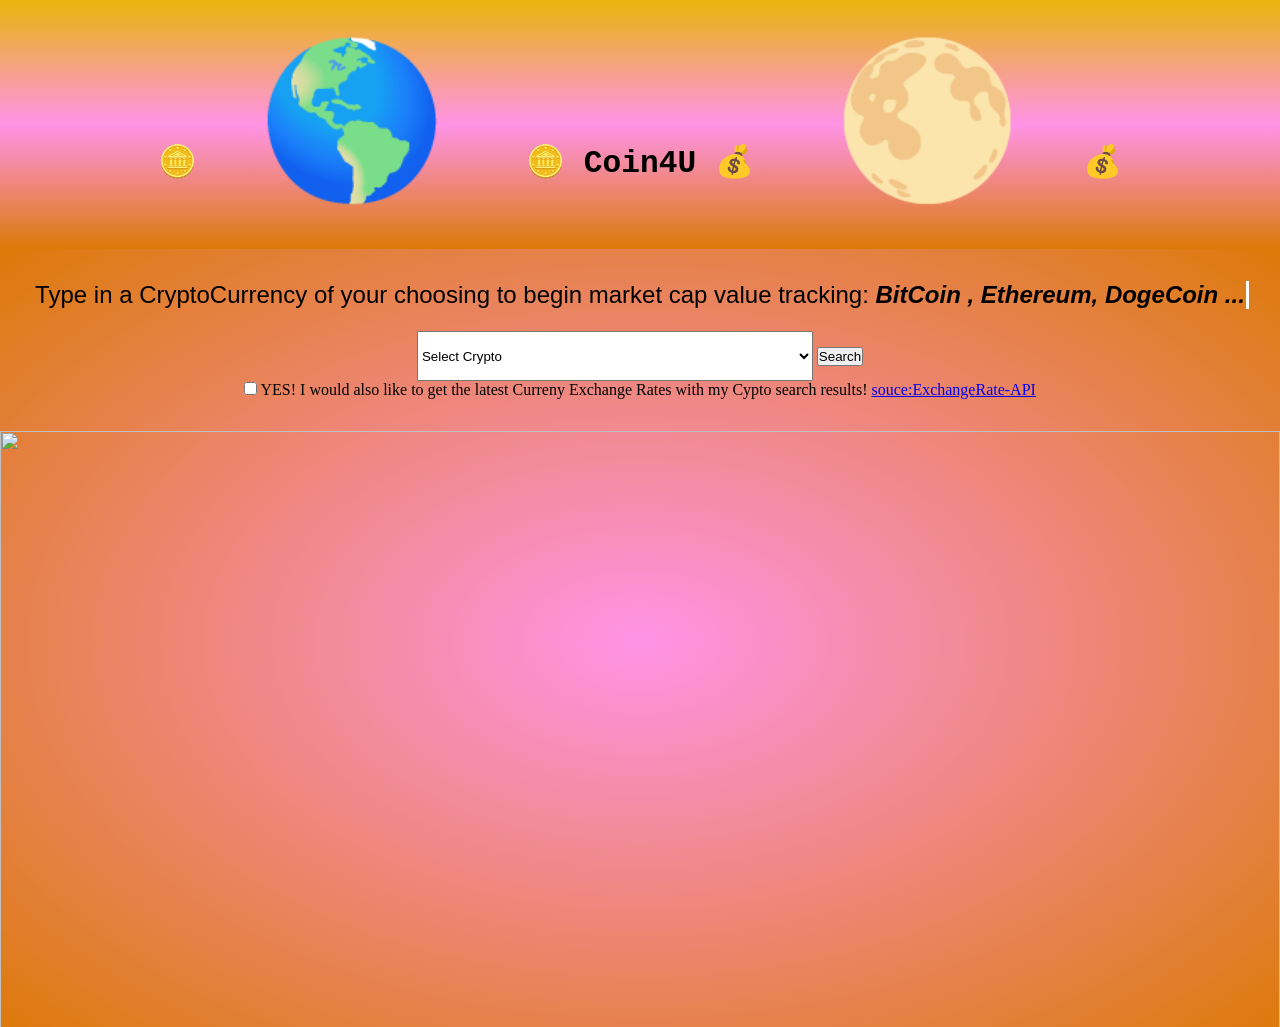
==== homepage.html @ a17f255c "merge Aleena" ====
<!DOCTYPE html>
<html lang="en">
<head>
    <meta charset="UTF-8">
    <meta http-equiv="X-UA-Compatible" content="IE=edge">
    <meta name="viewport" content="width=device-width, initial-scale=1.0">
    <script src="https://ajax.googleapis.com/ajax/libs/jquery/3.6.0/jquery.min.js"></script>
    <title>Coin4U</title>
    <!-- JQuery linked to html -->
    <script src="https://ajax.googleapis.com/ajax/libs/jquery/3.6.0/jquery.min.js"></script>
    <!-- CSS framework Bulma linked -->
    <link rel="stylesheet" href="https://cdnjs.cloudflare.com/ajax/libs/bulma/0.7.1/css/bulma.min.css" type="stylesheet">
    <!-- CSS stylesheet linked -->
    <link rel="stylesheet" href="Develop/stylesheet.css">
    <!-- Select2 CSS --> 
    <link href="https://cdn.jsdelivr.net/npm/select2@4.1.0-beta.1/dist/css/select2.min.css" rel="stylesheet" /> 

    <!-- jQuery --> <script src="https://ajax.googleapis.com/ajax/libs/jquery/3.5.1/jquery.min.js"></script> 

    <!-- Select2 JS --> 
    <script src="https://cdn.jsdelivr.net/npm/select2@4.1.0-beta.1/dist/js/select2.min.js"></script>
</head>
    <body>
        <header class="header h1">
            <h1>
                🪙<span class="emoji earth" role="img" aria-label="earth rotating"></span>
                🪙 Coin4U 💰
                <span class="emoji moon" role="img" aria-label="moon phases"></span>💰
            </h1>
        </header>
        <section class="main">
            <div class = "field">
                <div class = "type-container">
                    <div class = "type-writer"> 
                    Type in a CryptoCurrency of your choosing to begin market cap value tracking: <i class = "i">BitCoin , Ethereum, DogeCoin ...</i> 
                    </div>
                </div>
                    <br>
                    <br>
                <div class = "control">
                    <select class = "input" id="selUser" type = "text" >
                        <option value = 0> Select Crypto</option>
                        <option value = 1>Bitcoin</option>
                        <option value = 2>Ethereum</option>
                        <option value = 3>Tether</option>
                        <option vlalue = 4>USD Coin</option>
                        <option vlalue = 5>BNB</option>
                        <option vlalue = 6>XRP</option>
                        <option vlalue = 7>Binance USD</option>
                        <option value = 8>Solana</option>
                        <option value = 9>Dogecoin</option>
                        <option value = 10>Polkadot</option>
                    </select>
                    <!-- <a hrefs="userpage.html"> -->
                    <input type = 'button' value = 'Search' id="but_read">
                    <!-- </a> -->
                    <br/>
                    <div id ='result'></div>
                    <div class = "checkbox">
                        <input type = "checkbox">
                            YES! I would also like to get the latest Curreny Exchange Rates with my Cypto search results! <a href = "https://www.exchangerate-api.com/" target="_blank">souce:ExchangeRate-API</a>
                    </div>
                     

                </div>
                <br>
                <!-- submitBtn commented out -->
                <!-- <div id = "submitBtn">
                    <button class = "button is-link" type="button">Submit</button>
                </div> -->
            </div>
            <!-- animated gif added to style homepage -->
            <div id="gif-embed">
                <img src="https://media3.giphy.com/media/k4n9RZ6c9Gc3eOvBKc/giphy.gif?cid=6c09b952dfae87064841b17b5269c14b4a24a4bb3895bf42&amp;rid=giphy.gif&amp;ct=g" height="600px" width="100%">
            </div>
        </section>
        <!-- user search results can be displayed immediately after the Search Bar /main section -->
        <section class ="results">
            <!-- parent container of Crypto API Results -->
            <!-- <div class="searchResults">
                <div class="displayResults">
                    Chosen CryptoCurrency with Accepted Response Parameters Displayed Here!
                    <div id= "cryptoResult-1">
                        <h2 id="cryptoName"> Terra Classic LUNC </h2>
                        <h5 id="cryptoPrice"> Price </h5>
                        <h5 id="crypto24Hr"> 24 Hours </h5>
                        <h5 id="crypto7Days"> 7 Days </h5>
                        <h5 id="crypto30Days"> 30 Days </h5>
                        <h5 id="cryptoMarketCap"> Market Cap </h5>
                    </div>
                </div>
            </div>
            <div class="searchResults">
                <div class="displayResults">
                    Chosen CryptoCurrency with Accepted Response Parameters Displayed Here!
                    <div id= "cryptoResult-2">
                        <h2 id="cryptoName"> Optimism OP </h2>
                        <h5 id="cryptoPrice"> Price </h5>
                        <h5 id="crypto1Hr"> 1 Hour </h5>
                        <h5 id="crypto24Hr"> 24 Hours </h5>
                        <h5 id="crypto7Days"> 7 Days </h5>
                        <h5 id="crypto30Days"> 30 Days </h5>
                        <h5 id="cryptoMarketCap"> Market Cap </h5>
                    </div>
                </div>
            </div>
            <div class="searchResults">
                <div class="displayResults">
                    Chosen CryptoCurrency with Accepted Response Parameters Displayed Here!
                    <div id= "cryptoResult-3">
                        <h2 id="cryptoName"> PancakeSwap CAKE </h2>
                        <h5 id="cryptoPrice"> Price </h5>
                        <h5 id="crypto24Hr"> 24 Hours </h5>
                        <h5 id="crypto7Days"> 7 Days </h5>
                        <h5 id="crypto30Days"> 30 Days </h5>
                        <h5 id="cryptoMarketCap"> Market Cap </h5>
                    </div>
                </div>
            </div>
            <div class="searchResults">
                <div class="displayResults">
                    Chosen CryptoCurrency with Accepted Response Parameters Displayed Here!
                    <div id= "cryptoResult-4">
                        <h2 id="cryptoName"> STEPN GMT </h2>
                        <h5 id="cryptoPrice"> Price </h5>
                        <h5 id="crypto24Hr"> 24 Hours </h5>
                        <h5 id="crypto7Days"> 7 Days </h5>
                        <h5 id="crypto30Days"> 30 Days </h5>
                        <h5 id="cryptoMarketCap"> Market Cap </h5>
                    </div>
                </div>
            </div>
            <div class="searchResults">
                <div class="displayResults">
                    Chosen CryptoCurrency with Accepted Response Parameters Displayed Here!
                    <div id= "cryptoResult-5">
                        <h2 id="cryptoName"> Ren REN </h2>
                        <h5 id="cryptoPrice"> Price </h5>
                        <h5 id="crypto24Hr"> 24 Hours </h5>
                        <h5 id="crypto7Days"> 7 Days </h5>
                        <h5 id="crypto30Days"> 30 Days </h5>
                        <h5 id="cryptoMarketCap"> Market Cap </h5>
                    </div>
                </div>
            </div>
            <div class="searchResults">
                <div class="displayResults">
                    Chosen CryptoCurrency with Accepted Response Parameters Displayed Here!
                    <div id= "cryptoResult-6">
                        <h2 id="cryptoName"> ApeCoin APE </h2>
                        <h5 id="cryptoPrice"> Price </h5>
                        <h5 id="crypto24Hr"> 24 Hours </h5>
                        <h5 id="crypto7Days"> 7 Days </h5>
                        <h5 id="crypto30Days"> 30 Days </h5>
                        <h5 id="cryptoMarketCap"> Market Cap </h5>
                    </div>
                </div>
            </div>
            <div class="searchResults">
                <div class="displayResults">
                    Chosen CryptoCurrency with Accepted Response Parameters Displayed Here!
                    <div id= "cryptoResult-7">
                        <h2 id="cryptoName"> Ultra UOS </h2>
                        <h5 id="cryptoPrice"> Price </h5>
                        <h5 id="crypto24Hr"> 24 Hours </h5>
                        <h5 id="crypto7Days"> 7 Days </h5>
                        <h5 id="crypto30Days"> 30 Days </h5>
                        <h5 id="cryptoMarketCap"> Market Cap </h5>
                    </div>
                </div>
            </div>
            <div class="searchResults">
                <div class="displayResults">
                    Chosen CryptoCurrency with Accepted Response Parameters Displayed Here!
                    <div id= "cryptoResult-8">
                        <h2 id="cryptoName"> Lisk LSK </h2>
                        <h5 id="cryptoPrice"> Price </h5>
                        <h5 id="crypto24Hr"> 24 Hours </h5>
                        <h5 id="crypto7Days"> 7 Days </h5>
                        <h5 id="crypto30Days"> 30 Days </h5>
                        <h5 id="cryptoMarketCap"> Market Cap </h5>
                    </div>
                </div>
            </div> -->
        </section>
    </body>
        <script src="./Develop/homepage.js"></script>
        <!-- <script src="./Develop/fetch.js"></script> -->
</html>
---- Develop/stylesheet.css ----
* {
    padding: 0;
    margin: 0;
    scroll-behavior: smooth;
}

body {
    display: flex;
    flex-wrap: wrap;
    flex-direction: column;
    justify-content: center;
}

.header {
    background-image: linear-gradient(rgb(233, 181, 12), rgb(255, 147, 230), rgb(220, 122, 9));
    justify-content: center;

}

.i {
    font-weight: bolder;
    font-style: italic;
    font-family:-apple-system, BlinkMacSystemFont, 'Segoe UI', Roboto, Oxygen, Ubuntu, Cantarell, 'Open Sans', 'Helvetica Neue', sans-serif;
    font-stretch: expanded;
}

.h1 {
    text-align: center;
    padding: 2rem;
    font-size: larger;
    font-stretch: ultra-expanded;
    font-family: monospace;
}

/* gif animation img */
#git-embed {
    align-items: center;
    justify-content: center;
}

.main {
    background-image: repeating-radial-gradient(rgb(255, 147, 230), rgb(220, 122, 9));
}

.results {
    display: flex;
    flex: wrap;
    flex-wrap: wrap;
    flex-direction: row;
}

.searchResults {
    background-image: linear-gradient(rgb(146, 206, 15),  rgb(225, 206, 221), rgb(254, 172, 9));
    justify-content: center;
    margin: 2rem;
    padding: 2rem;
    width: 300px;
    height: 300px;
}

.displayResults {
    justify-content: center;
    text-align: center;
}

.main .field {
    justify-content: center;
    text-align: center;
    padding: 2rem;
}

.input {
    justify-content: center;
    height: 50px;
    width: 50%;
}

.checkbox:hover {
    transform: scale(1.2);
    transition: 2s;
}

#submitBtn {
    padding: 2rem;
}   

#submitBtn:hover {
    transform: scale(2);
    transition: 2s;
}

/* https://www.sitepoint.com/css-typewriter-effect/ */
/* first make text hidden until reveal by type out animation */
.type-writer {
    overflow: hidden;
    border-right: .15em solid white;
    white-space: nowrap;
    font-size: 1.5rem;
    font-family: -apple-system, BlinkMacSystemFont, 'Segoe UI', Roboto, Oxygen, Ubuntu, Cantarell, 'Open Sans', 'Helvetica Neue', sans-serif;
    width: 0;
    animation: typing 6s steps(100, end) forwards;
}

/* stop cursor by the end of type */
.type-container {
    display: inline-block;
}

/* type-out animation letter by letter */
@keyframes typing {
    from {width: 0}
    to {width: 100%}
}

/* https://codepen.io/GeorgePark/pen/aazBGj */

.emoji {
    font-size: calc(100px + 4vw);
    min-width: 1.4em;
    margin: 0.3em 0.4em;
    text-align: center;
}


.earth::after {
    content: '🌎';
    --emoji-1: '🌍';
    --emoji-2: '🌏';
    animation-name: threeFrames;
    animation-duration: 10s;
}
    
    @keyframes twoFrames {
        50% {
            content: var(--emoji);
        }
    }

    @keyframes threeFrames {
        33.333% {
            content: var(--emoji-1);
        }

        66.666% {
            content: var(--emoji-2);
        }
    }



.moon::after {
    content: '🌕';
    animation-name: moon;
    animation-duration: 10s;
}
    @keyframes moon {
        12.5% {
            content: '🌖';
        }

        25% {
            content: '🌗';
        }

        37.5% {
            content: '🌘 ';
        }

        50% {
            content: '🌑';
        }

        62.5% {
            content: '🌒';
        }

        75% {
            content: '🌓';
        }

        87.5% {
            content: '🌔';
        }
}

/* responsive to one column layout for 800px viewport */
@media (max-width: 800px) {
    .body {
        flex: 100%;
    }
}

.control {
    position: relative;
    display: inline-block;
}
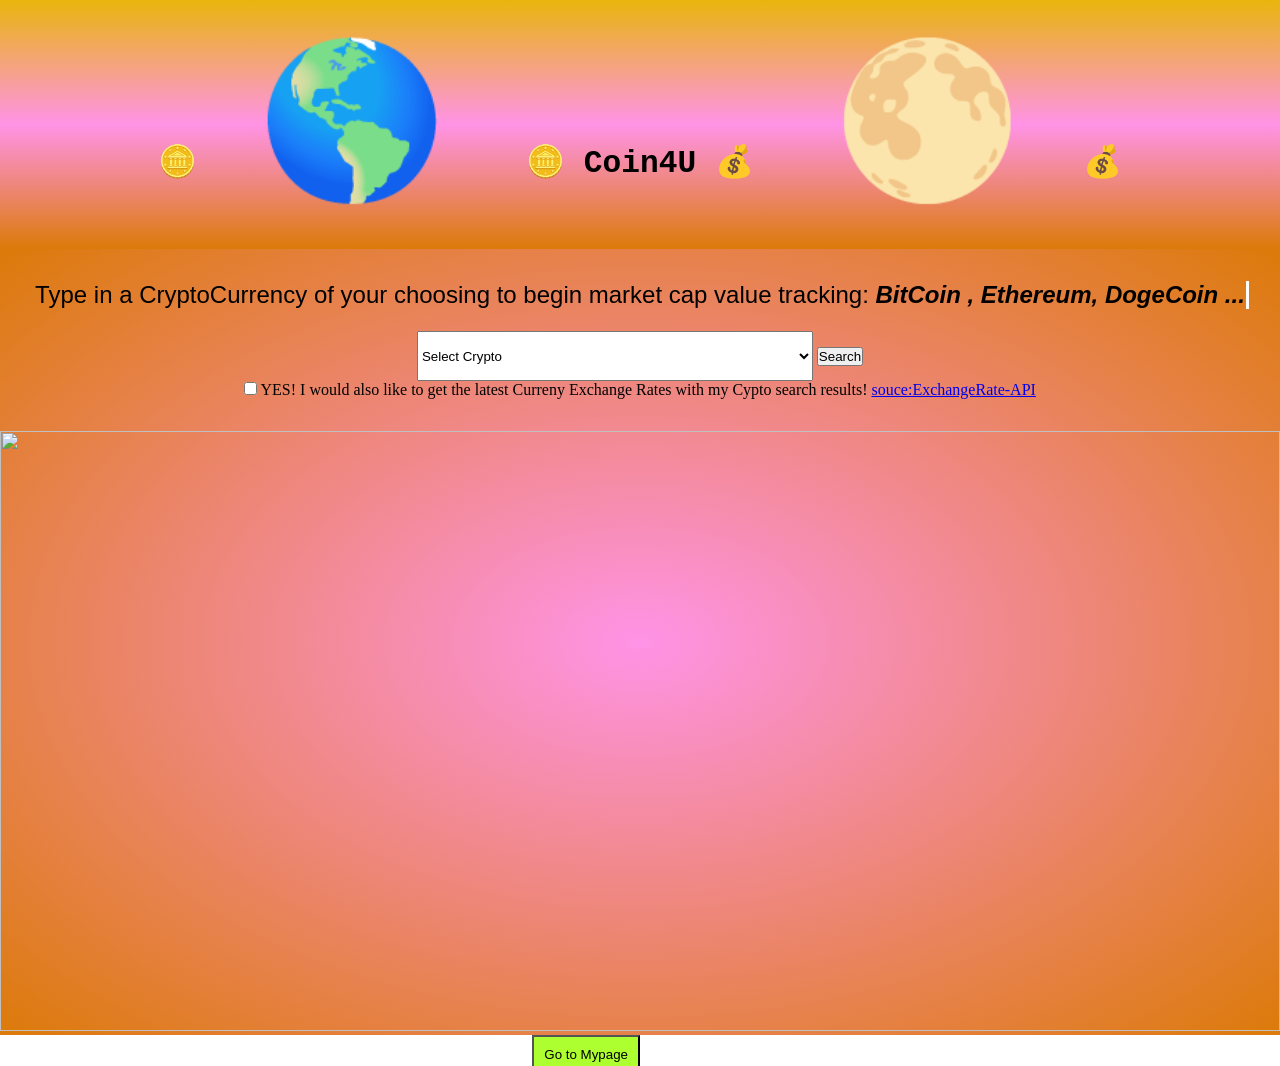
==== commit 91c60791: "adding a button linking to the userpages and it prevents overlapping results" ====
--- a/homepage.html
+++ b/homepage.html
@@ -51,9 +51,8 @@
                         <option value = 9>Dogecoin</option>
                         <option value = 10>Polkadot</option>
                     </select>
-                    <!-- <a hrefs="userpage.html"> -->
                     <input type = 'button' value = 'Search' id="but_read">
-                    <!-- </a> -->
+                    
                     <br/>
                     <div id ='result'></div>
                     <div class = "checkbox">
@@ -183,6 +182,9 @@
                 </div>
             </div> -->
         </section>
+        <form action="userpage.html">
+            <input type ='submit' value = "Go to Mypage" id ="mypageBtn">
+        </form>
     </body>
         <script src="./Develop/homepage.js"></script>
         <!-- <script src="./Develop/fetch.js"></script> -->
--- a/Develop/stylesheet.css
+++ b/Develop/stylesheet.css
@@ -89,6 +89,13 @@
     transition: 2s;
 }
 
+#mypageBtn {
+    background-color: greenyellow;
+    position:absolute;
+    right: 50%;
+    padding: 10px;
+}
+ 
 /* https://www.sitepoint.com/css-typewriter-effect/ */
 /* first make text hidden until reveal by type out animation */
 .type-writer {
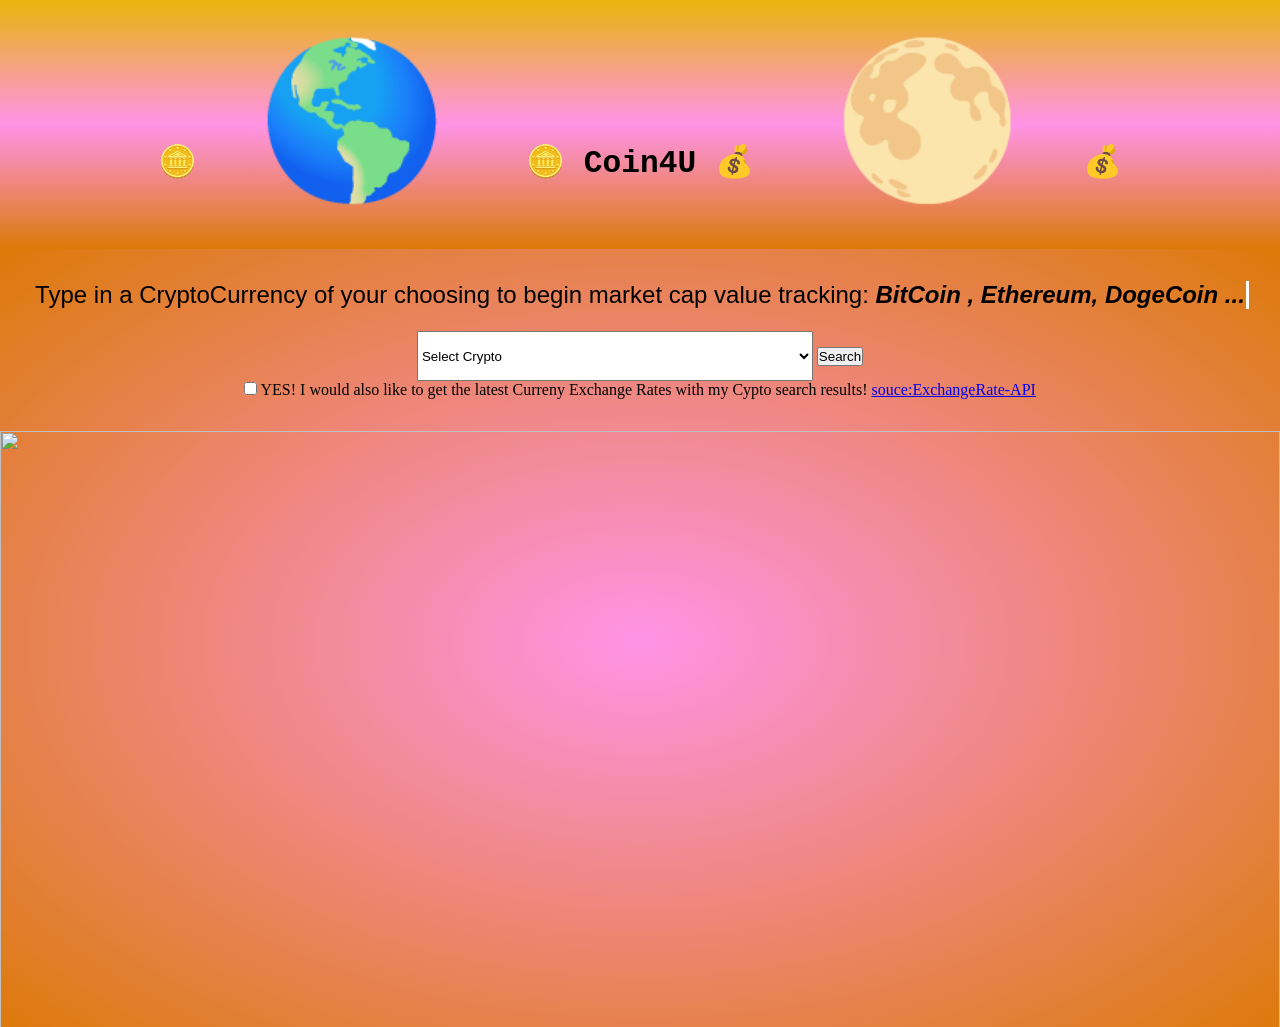
==== commit 03ec94f7: "hover style" ====
--- a/homepage.html
+++ b/homepage.html
@@ -51,8 +51,9 @@
                         <option value = 9>Dogecoin</option>
                         <option value = 10>Polkadot</option>
                     </select>
+                    <!-- <a href="userpage.html"> -->
                     <input type = 'button' value = 'Search' id="but_read">
-                    
+                    <!-- </a> -->
                     <br/>
                     <div id ='result'></div>
                     <div class = "checkbox">
@@ -182,9 +183,6 @@
                 </div>
             </div> -->
         </section>
-        <form action="userpage.html">
-            <input type ='submit' value = "Go to Mypage" id ="mypageBtn">
-        </form>
     </body>
         <script src="./Develop/homepage.js"></script>
         <!-- <script src="./Develop/fetch.js"></script> -->
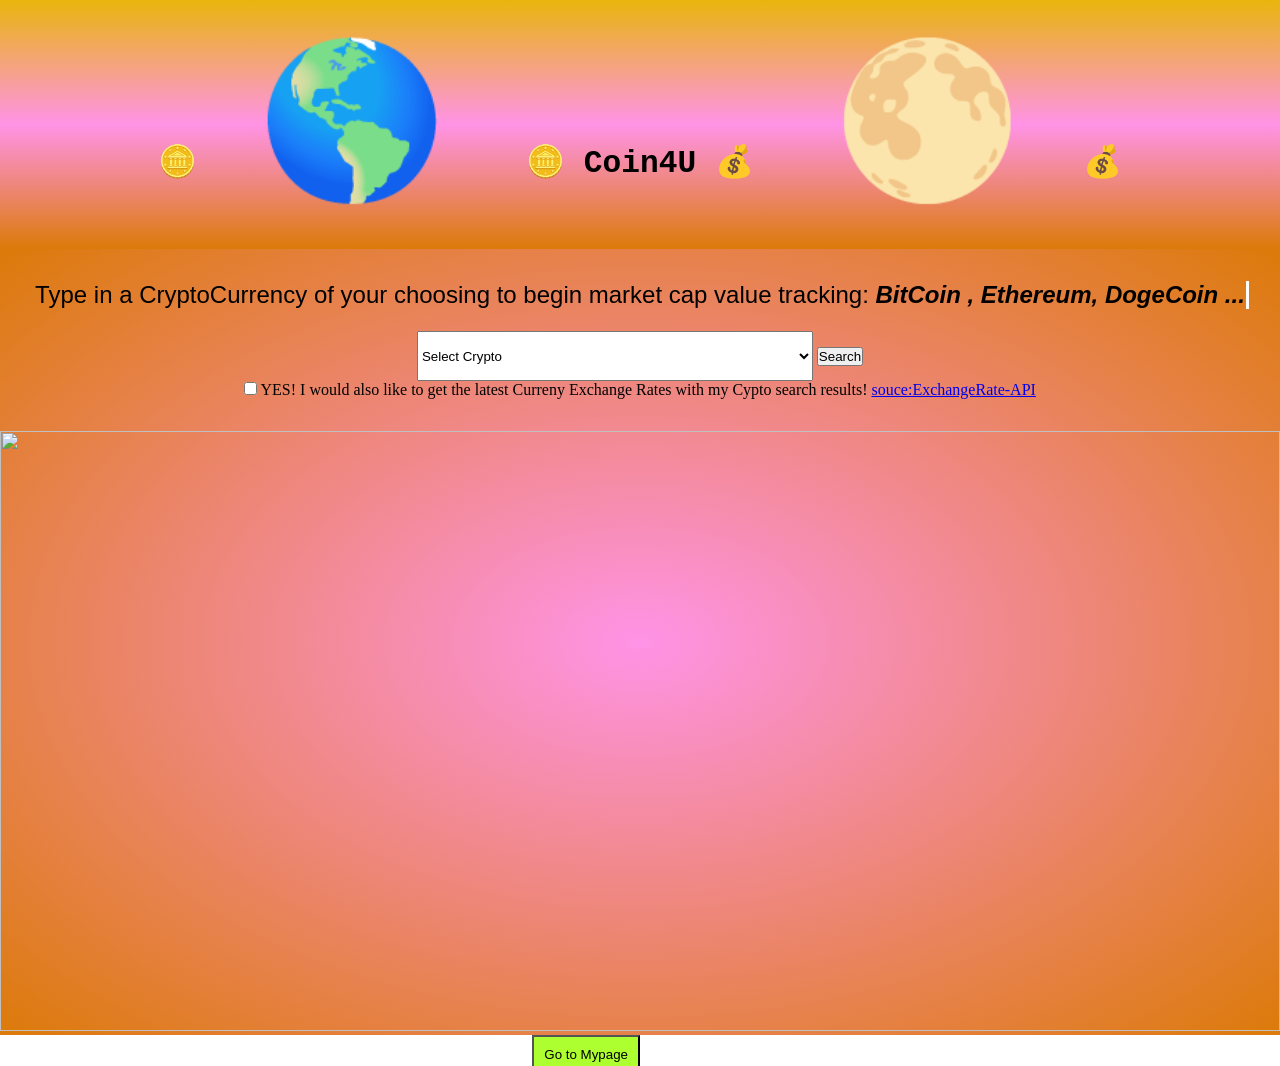
==== commit 72145429: "Merge branch 'main' of https://github.com/seheon013/Coin4U" ====
--- a/homepage.html
+++ b/homepage.html
@@ -51,7 +51,7 @@
                         <option value = 9>Dogecoin</option>
                         <option value = 10>Polkadot</option>
                     </select>
-                    <!-- <a href="userpage.html"> -->
+                    <!-- <a hrefs="userpage.html"> -->
                     <input type = 'button' value = 'Search' id="but_read">
                     <!-- </a> -->
                     <br/>
@@ -183,6 +183,9 @@
                 </div>
             </div> -->
         </section>
+        <form action="userpage.html">
+            <input type ='submit' value = "Go to Mypage" id ="mypageBtn">
+        </form>
     </body>
         <script src="./Develop/homepage.js"></script>
         <!-- <script src="./Develop/fetch.js"></script> -->
--- a/Develop/stylesheet.css
+++ b/Develop/stylesheet.css
@@ -61,6 +61,11 @@
 .displayResults {
     justify-content: center;
     text-align: center;
+    padding: 10px;
+}
+
+#cryptoName, #cryptoPrice, #crypto1Hr, #crypto24Hr, #crypto7Days, #cryptoMarketCap {
+    padding: 15px;
 }
 
 .main .field {
@@ -191,9 +196,27 @@
 }
 
 /* responsive to one column layout for 800px viewport */
-@media (max-width: 800px) {
+@media screen and (max-width: 800px) {
     .body {
-        flex: 100%;
+        flex-shrink: 50%;
+        font-size: 1rem;
+    }
+    .field {
+        flex-wrap: wrap;
+    }
+    .header {
+        font-size: 1rem;
+    }
+    .type-writer {
+        font-size: 1rem;
+    }
+    .control {
+        width: 50%;
+        padding-right: 2rem;
+    }
+    #gif-embed {
+        width: 80%;
+        padding: 1rem;
     }
 }
 
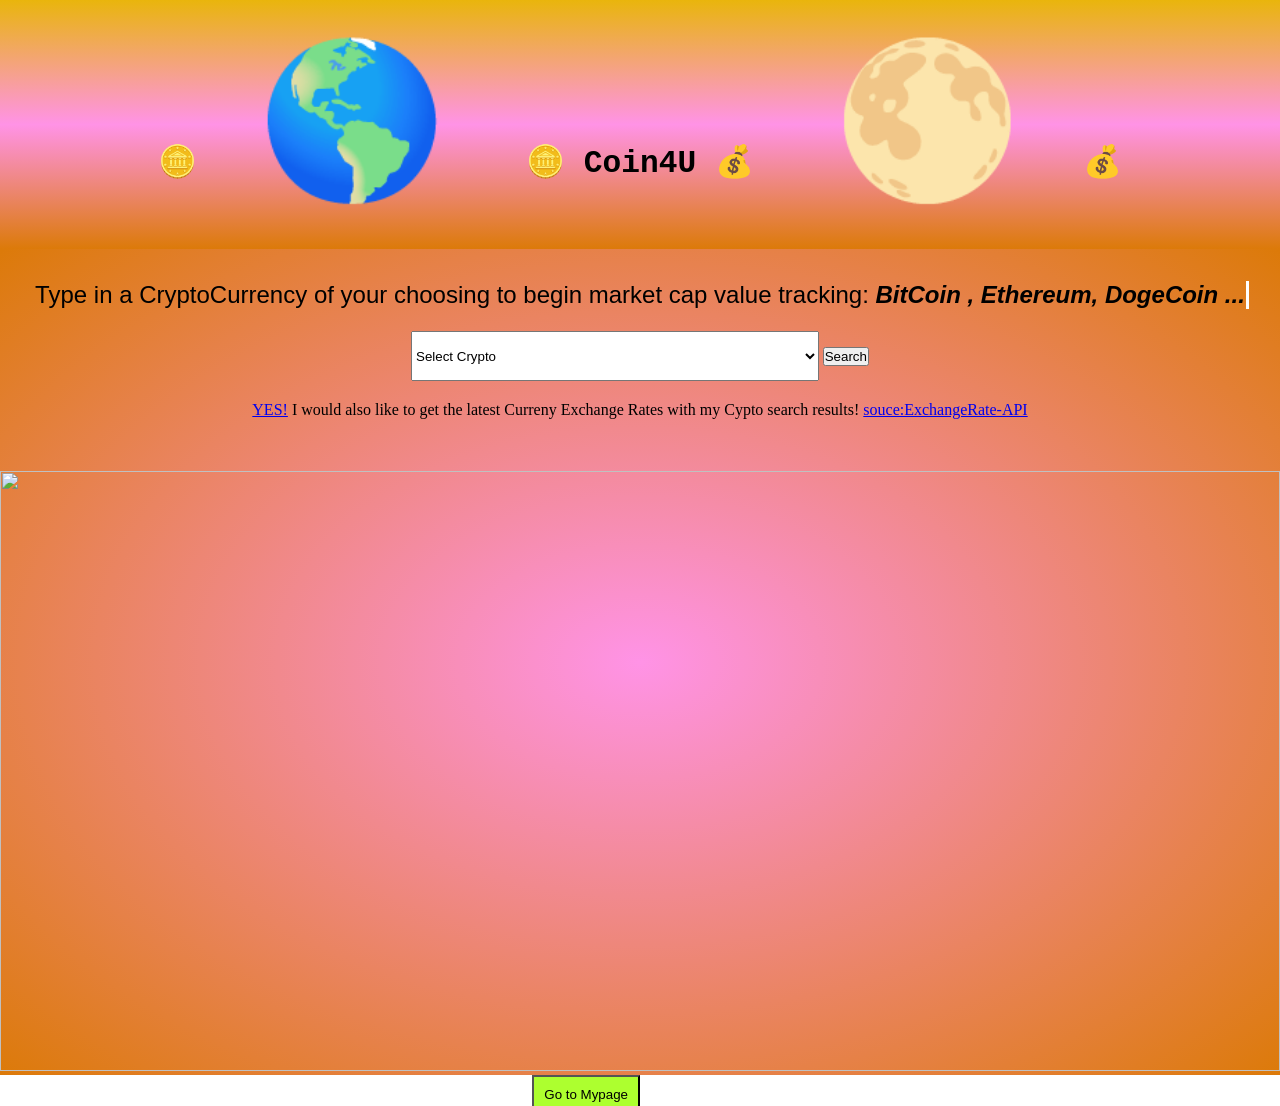
==== commit 6a6763d0: "a href scroll to page end added to homepage.html, padding styling added to create space after dropdo" ====
--- a/homepage.html
+++ b/homepage.html
@@ -51,14 +51,15 @@
                         <option value = 9>Dogecoin</option>
                         <option value = 10>Polkadot</option>
                     </select>
-                    <!-- <a hrefs="userpage.html"> -->
+                    <!-- <a href="userpage.html"> -->
                     <input type = 'button' value = 'Search' id="but_read">
                     <!-- </a> -->
                     <br/>
                     <div id ='result'></div>
-                    <div class = "checkbox">
-                        <input type = "checkbox">
-                            YES! I would also like to get the latest Curreny Exchange Rates with my Cypto search results! <a href = "https://www.exchangerate-api.com/" target="_blank">souce:ExchangeRate-API</a>
+                    <div class = "scrollToEnd">
+                        <a href="#mypageBtn" id="scrollToPageEnd">
+                            YES!</a> I would also like to get the latest Curreny Exchange Rates with my Cypto search results!
+                            <a href = "https://www.exchangerate-api.com/" target="_blank">souce:ExchangeRate-API</a>
                     </div>
                      
 
@@ -185,6 +186,7 @@
         </section>
         <form action="userpage.html">
             <input type ='submit' value = "Go to Mypage" id ="mypageBtn">
+            <a id="mypageBtntoScroll"></a>
         </form>
     </body>
         <script src="./Develop/homepage.js"></script>
--- a/Develop/stylesheet.css
+++ b/Develop/stylesheet.css
@@ -80,17 +80,12 @@
     width: 50%;
 }
 
-.checkbox:hover {
+.scrollToEnd {
+    padding: 20px;
+}
+
+.scrollToEnd:hover {
     transform: scale(1.2);
-    transition: 2s;
-}
-
-#submitBtn {
-    padding: 2rem;
-}   
-
-#submitBtn:hover {
-    transform: scale(2);
     transition: 2s;
 }
 
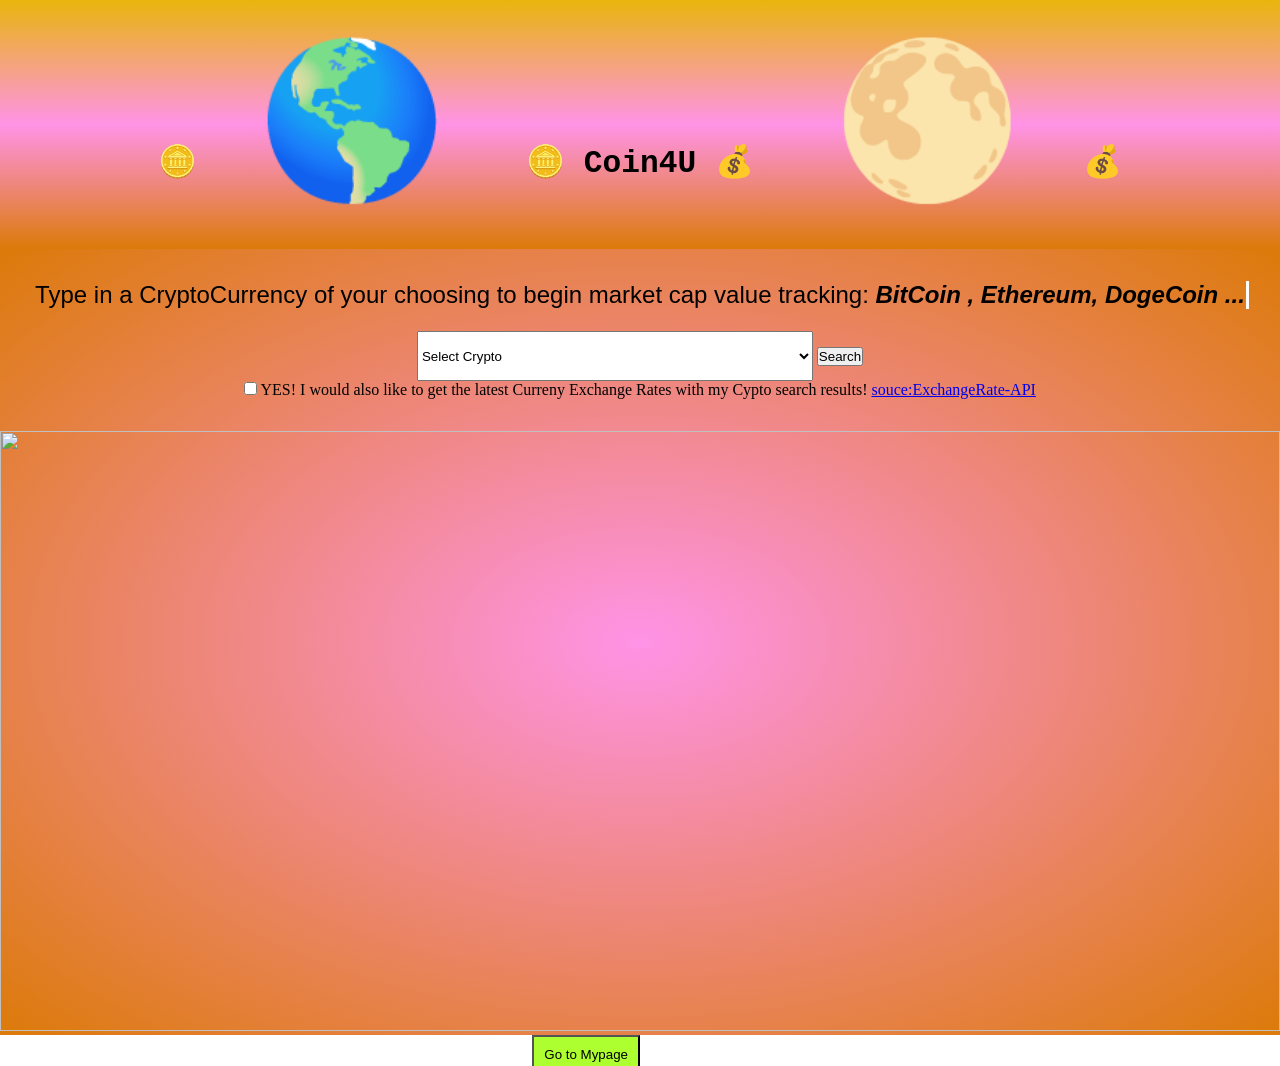
==== commit 4e26d6a2: "adding some additional cryptos" ====
--- a/homepage.html
+++ b/homepage.html
@@ -43,23 +43,33 @@
                         <option value = 1>Bitcoin</option>
                         <option value = 2>Ethereum</option>
                         <option value = 3>Tether</option>
-                        <option vlalue = 4>USD Coin</option>
-                        <option vlalue = 5>BNB</option>
-                        <option vlalue = 6>XRP</option>
-                        <option vlalue = 7>Binance USD</option>
-                        <option value = 8>Solana</option>
-                        <option value = 9>Dogecoin</option>
-                        <option value = 10>Polkadot</option>
+                        <option value = 4>USD Coin</option>
+                        <option value = 5>BNB</option>
+                        <option value = 6>Cardano</option>
+                        <option value = 7>Binance USD</option>
+                        <option value = 8>XRP</option>
+                        <option value = 9>Solana</option>
+                        <option value = 10>Dogecoin</option>
+                        <option value = 11>Polkadot</option>
+                        <option value = 12>Wrapped Bitcoin</option>
+                        <option value = 13>TRON</option>
+                        <option value = 14>Dai</option>
+                        <option value = 15>Avalanche</option>
+                        <option value = 16>UNUS SED LEO</option>
+                        <option value = 17>Shiba Inu</option>
+                        <option value = 18>Polygon</option>
+                        <option value = 19>Cronos</option>
+                        <option value = 20>FTX Token</option>
+                        <option value = 21>Litecoin</option>
                     </select>
                     <!-- <a href="userpage.html"> -->
                     <input type = 'button' value = 'Search' id="but_read">
                     <!-- </a> -->
                     <br/>
                     <div id ='result'></div>
-                    <div class = "scrollToEnd">
-                        <a href="#mypageBtn" id="scrollToPageEnd">
-                            YES!</a> I would also like to get the latest Curreny Exchange Rates with my Cypto search results!
-                            <a href = "https://www.exchangerate-api.com/" target="_blank">souce:ExchangeRate-API</a>
+                    <div class = "checkbox">
+                        <input type = "checkbox">
+                            YES! I would also like to get the latest Curreny Exchange Rates with my Cypto search results! <a href = "https://www.exchangerate-api.com/" target="_blank">souce:ExchangeRate-API</a>
                     </div>
                      
 
@@ -186,7 +196,6 @@
         </section>
         <form action="userpage.html">
             <input type ='submit' value = "Go to Mypage" id ="mypageBtn">
-            <a id="mypageBtntoScroll"></a>
         </form>
     </body>
         <script src="./Develop/homepage.js"></script>
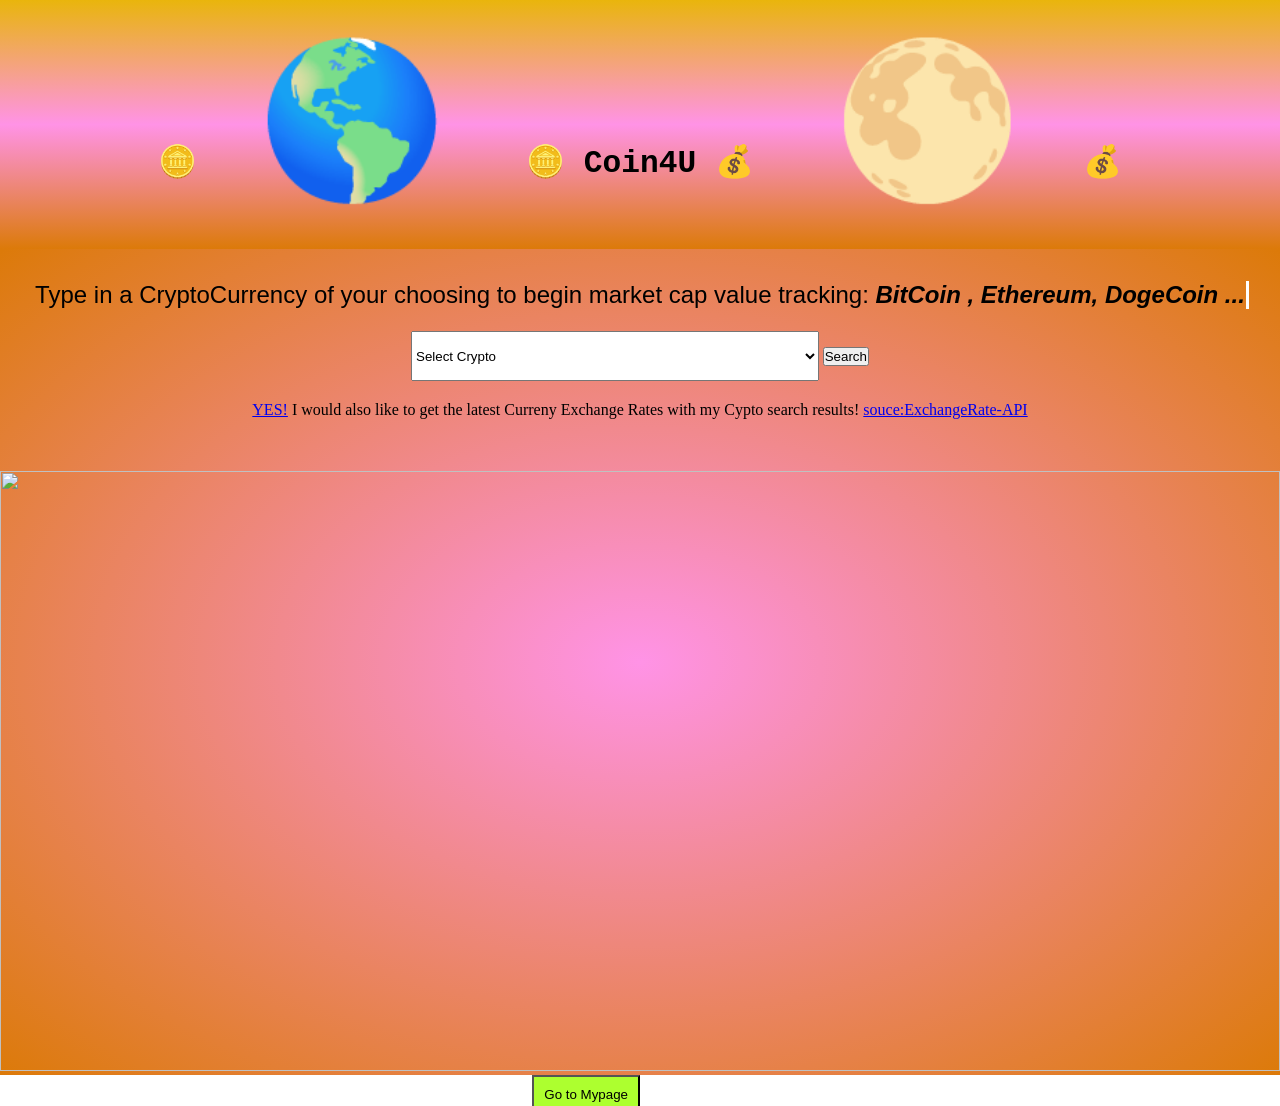
==== commit f13af9ed: "Merge branch 'main' of https://github.com/seheon013/Coin4U" ====
--- a/homepage.html
+++ b/homepage.html
@@ -67,9 +67,10 @@
                     <!-- </a> -->
                     <br/>
                     <div id ='result'></div>
-                    <div class = "checkbox">
-                        <input type = "checkbox">
-                            YES! I would also like to get the latest Curreny Exchange Rates with my Cypto search results! <a href = "https://www.exchangerate-api.com/" target="_blank">souce:ExchangeRate-API</a>
+                    <div class = "scrollToEnd">
+                        <a href="#mypageBtn" id="scrollToPageEnd">
+                            YES!</a> I would also like to get the latest Curreny Exchange Rates with my Cypto search results!
+                            <a href = "https://www.exchangerate-api.com/" target="_blank">souce:ExchangeRate-API</a>
                     </div>
                      
 
@@ -196,6 +197,7 @@
         </section>
         <form action="userpage.html">
             <input type ='submit' value = "Go to Mypage" id ="mypageBtn">
+            <a id="mypageBtntoScroll"></a>
         </form>
     </body>
         <script src="./Develop/homepage.js"></script>
